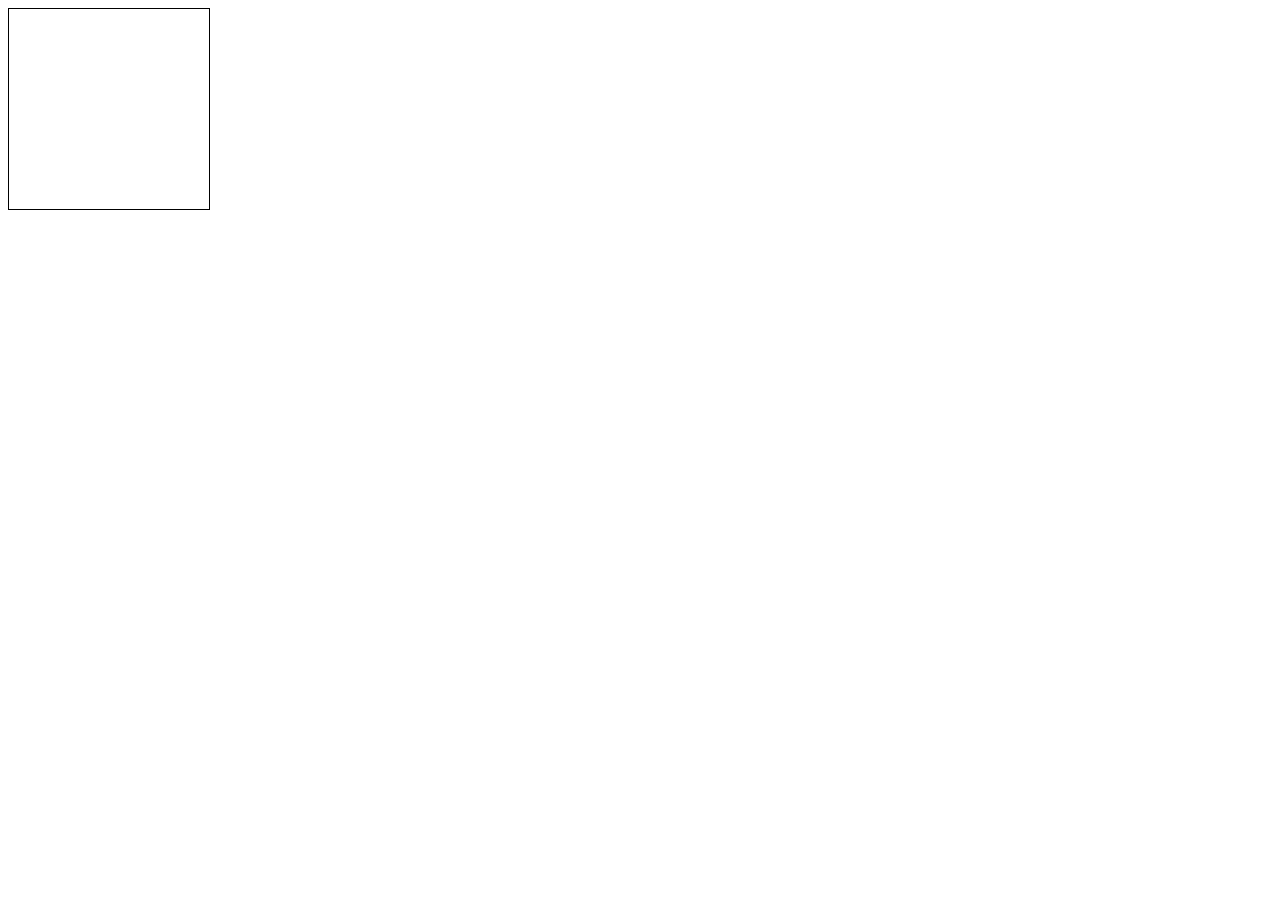
==== task1/index.html @ b43580d7 "folder str" ====
<!DOCTYPE html>
<!--[if lt IE 7]>      <html class="no-js lt-ie9 lt-ie8 lt-ie7"> <![endif]-->
<!--[if IE 7]>         <html class="no-js lt-ie9 lt-ie8"> <![endif]-->
<!--[if IE 8]>         <html class="no-js lt-ie9"> <![endif]-->
<!--[if gt IE 8]>      <html class="no-js"> <!--<![endif]-->
<html>
    <head>
        <meta charset="utf-8">
        <meta http-equiv="X-UA-Compatible" content="IE=edge">
        <title></title>
        <meta name="description" content="">
        <meta name="viewport" content="width=device-width, initial-scale=1">
        <link rel="stylesheet" href="styles1.css">
    </head>
    <body>
        <div class="main">

        </div>
        <script src="" async defer></script>
    </body>
</html>
---- task1/styles1.css ----
.main{
    width: 200px;
    height: 200px;
    border: 1px solid;
}
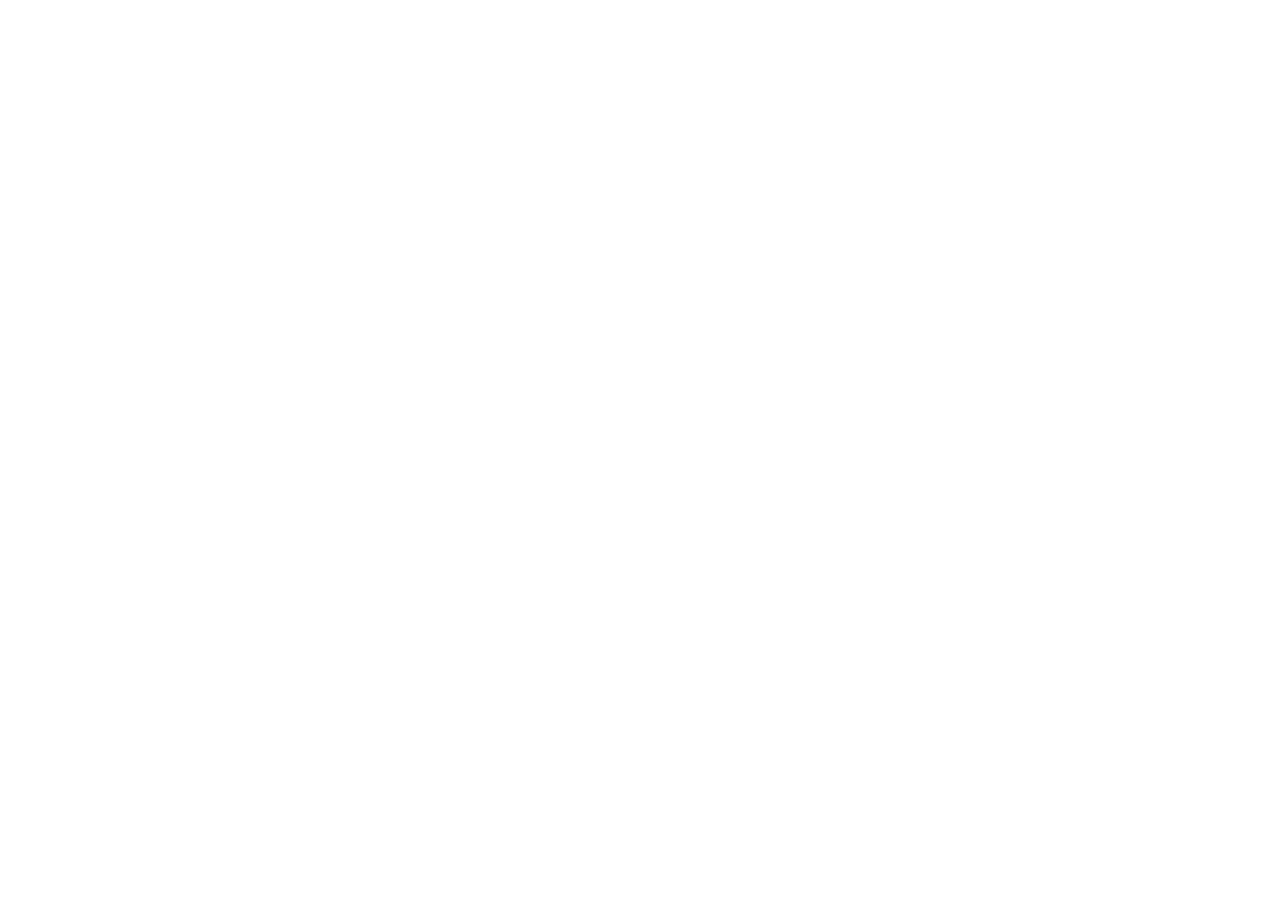
==== commit 1d973229: "task2 basic" ====
--- a/task1/index.html
+++ b/task1/index.html
@@ -11,9 +11,10 @@
         <meta name="description" content="">
         <meta name="viewport" content="width=device-width, initial-scale=1">
         <link rel="stylesheet" href="styles1.css">
+        <link rel="stylesheet" href="https://cdnjs.cloudflare.com/ajax/libs/font-awesome/4.7.0/css/font-awesome.min.css">
     </head>
     <body>
-        <div class="main">
+        <div class="nav">
 
         </div>
         <script src="" async defer></script>
